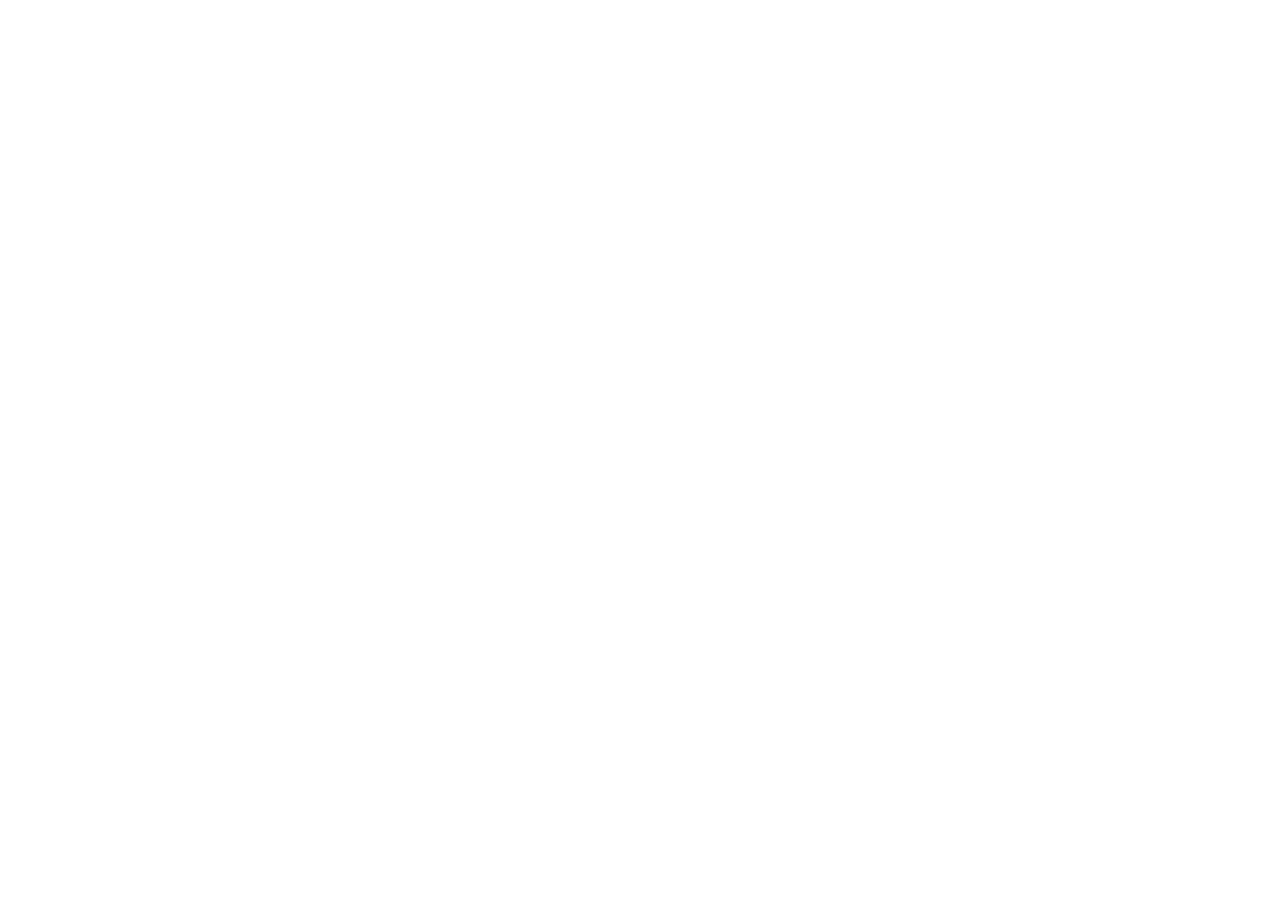
==== index.html @ 7d7d60c6 "Added paged index.html" ====
<!doctype html>

<html lang="en">
	<head>
		<meta charset="utf-8">
		<meta name="A D3.js visualisation concerning the growth of Github Repositories" content="Github Visualisation">
		<meta name="Mick Tozer" content="Github Visualisation">
		
		<script src="https://d3js.org/d3.v3.min.js" charset="utf-8"></script>
		<script type="text/javascript" src="js/visualizer.js"></script>
		
		
		<title>Github Visualisation</title>
		<link rel="shortcut icon" type="image/x-icon" href="images/page_icon.png" />
		<link rel="stylesheet" href="css/style.css">
	</head>

	<body>

	</body>
</html>
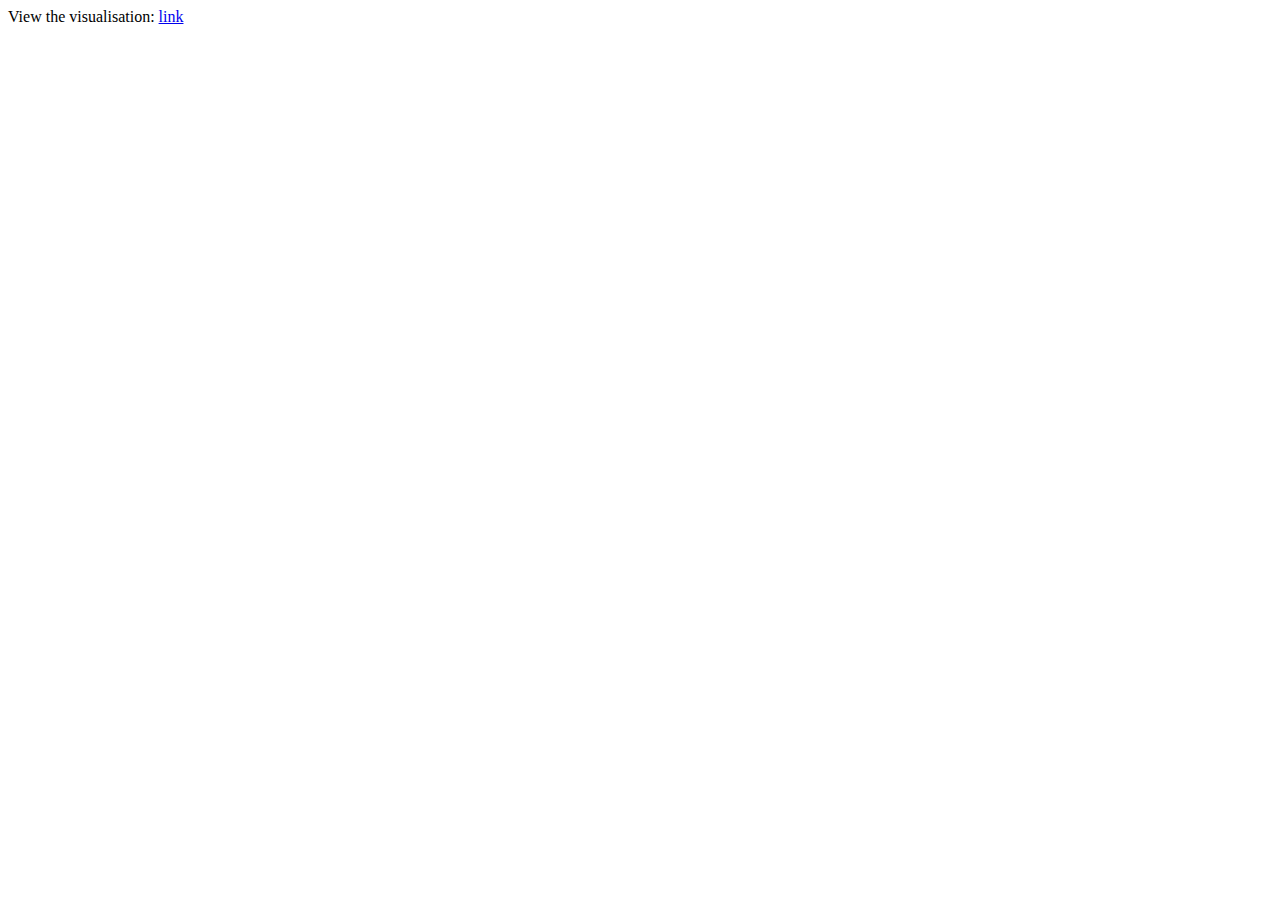
==== commit aaacbc11: "Link to visual" ====
--- a/index.html
+++ b/index.html
@@ -11,11 +11,12 @@
 		
 		
 		<title>Github Visualisation</title>
-		<link rel="shortcut icon" type="image/x-icon" href="images/page_icon.png" />
+		<link rel="shortcut icon" type="image/x-icon" href="application/images/page_icon.png" />
 		<link rel="stylesheet" href="css/style.css">
 	</head>
-
 	<body>
 
+	View the visualisation: <a href="application/index.html">link</a>
+	
 	</body>
 </html>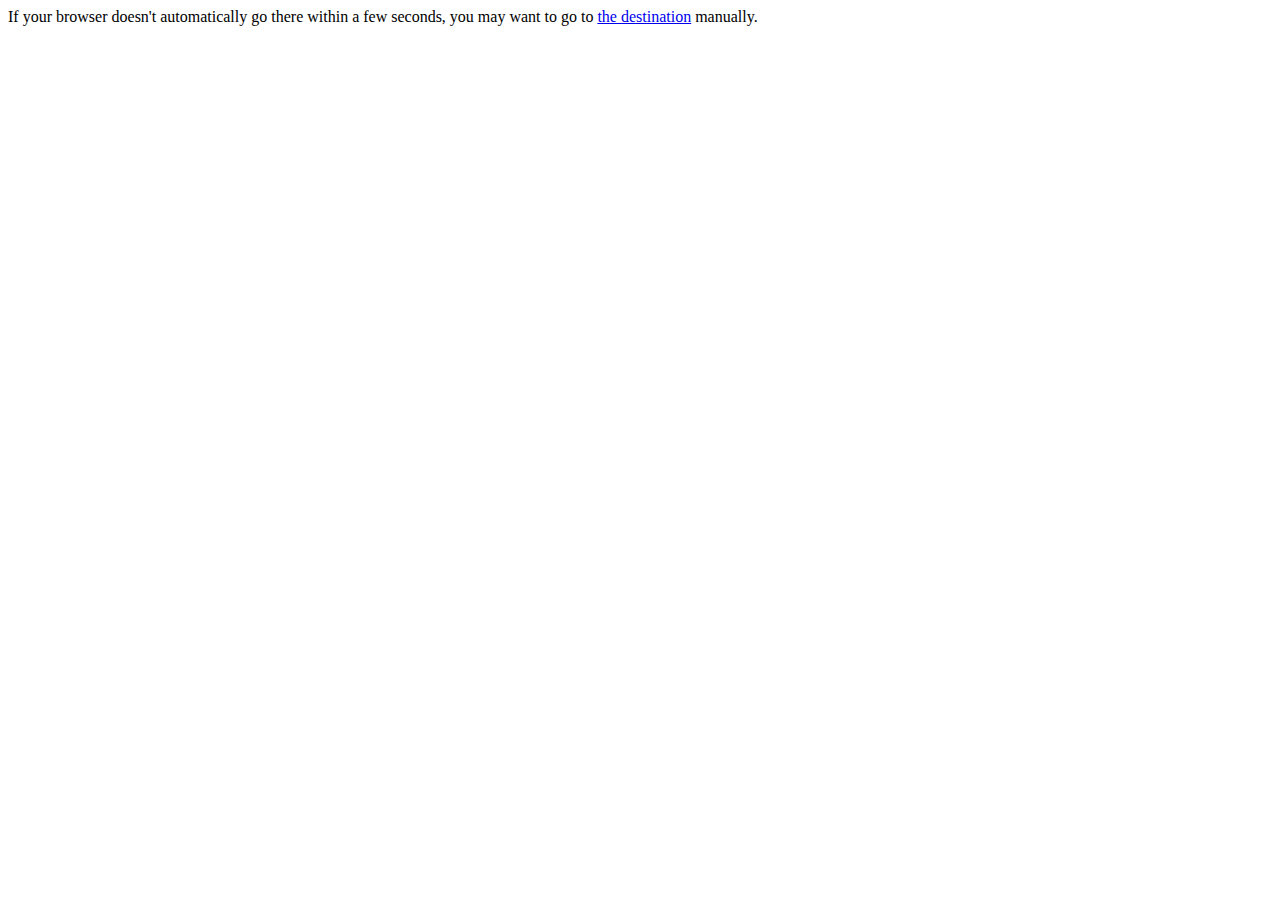
==== commit c799cb37: "Autodirect to page" ====
--- a/index.html
+++ b/index.html
@@ -3,6 +3,8 @@
 <html lang="en">
 	<head>
 		<meta charset="utf-8">
+		<meta http-equiv="refresh" content="2; URL=application/index.htm">
+		<meta name="keywords" content="automatic redirection">
 		<meta name="A D3.js visualisation concerning the growth of Github Repositories" content="Github Visualisation">
 		<meta name="Mick Tozer" content="Github Visualisation">
 		
@@ -16,7 +18,9 @@
 	</head>
 	<body>
 
-	View the visualisation: <a href="application/index.html">link</a>
-	
+	If your browser doesn't automatically go there within a few seconds, 
+	you may want to go to 
+	<a href="application/index.htm">the destination</a> 
+	manually.	
 	</body>
 </html>